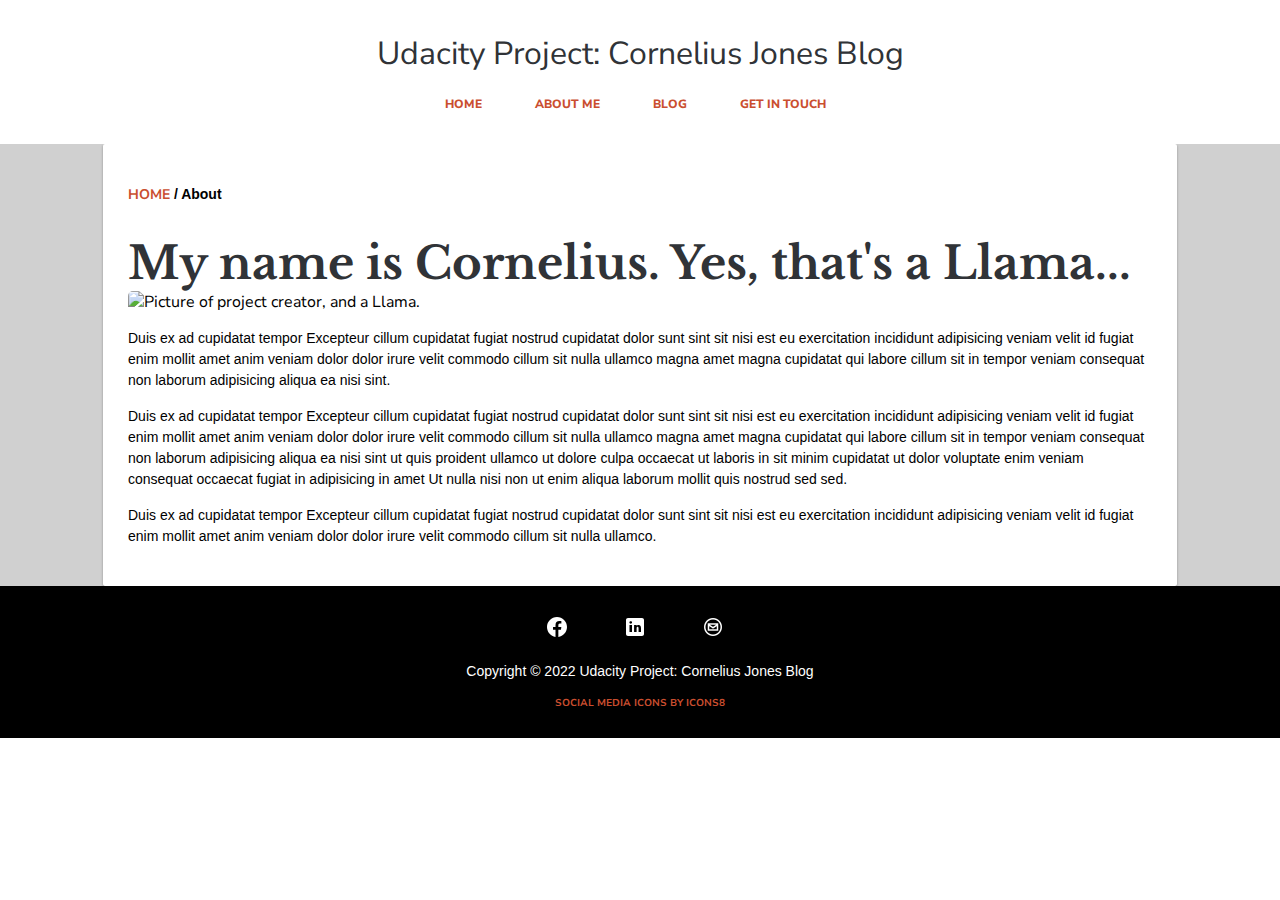
==== about.html @ 9c388f2d "Add files via upload" ====
<!DOCTYPE html>
<html lang="en" dir="ltr">

<head>
    <meta charset="utf-8" />
    <title>Udacity Project: Cornelius Jones Blog</title>
    <meta name="description" content="Udacity Project: Cornelius Jones Blog" />
    <link rel="stylesheet" href="css/style.css" />
</head>

<body>
    <div class="shell">
        <header>
            <section>
                <div id="blog-title">
                    <h1>Udacity Project: Cornelius Jones Blog</h1>
                </div>
            </section>
            <nav>
                <ul>
                    <li><a href="index.html">Home</a></li>
                    <li><a href="#">About Me</a></li>
                    <li><a href="blog-post.html">Blog</a></li>
                    <li><a href="contact.html">Get in touch</a></li>
                </ul>
            </nav>

        </header>
    </div>
    <div class="main">
        <div class="section-blog-page">
            <p class="breadcrumb"><a href="index.html">Home</a> / About</p>
            <h2 class="about-title"><span class="post">My name is Cornelius. Yes, that's a Llama...</span></h2>
            <img class="post-img" src="img/cj-llama.png" alt="Picture of project creator, and a Llama.">

            <p>Duis ex ad cupidatat tempor Excepteur cillum cupidatat fugiat nostrud cupidatat dolor sunt sint sit nisi est eu exercitation incididunt adipisicing veniam velit id fugiat enim mollit amet anim veniam dolor dolor irure velit commodo cillum sit nulla ullamco magna amet magna cupidatat qui labore cillum sit in tempor veniam consequat non laborum adipisicing aliqua ea nisi sint.</p>
            <p>Duis ex ad cupidatat tempor Excepteur cillum cupidatat fugiat nostrud cupidatat dolor sunt sint sit nisi est eu exercitation incididunt adipisicing veniam velit id fugiat enim mollit amet anim veniam dolor dolor irure velit commodo cillum sit nulla ullamco magna amet magna cupidatat qui labore cillum sit in tempor veniam consequat non laborum adipisicing aliqua ea nisi sint ut quis proident ullamco ut dolore culpa occaecat ut laboris in sit minim cupidatat ut dolor voluptate enim veniam consequat occaecat fugiat in adipisicing in amet Ut nulla nisi non ut enim aliqua laborum mollit quis nostrud sed sed.</p>
            <p>Duis ex ad cupidatat tempor Excepteur cillum cupidatat fugiat nostrud cupidatat dolor sunt sint sit nisi est eu exercitation incididunt adipisicing veniam velit id fugiat enim mollit amet anim veniam dolor dolor irure velit commodo cillum sit nulla ullamco.</p>
        </div>
    </div>
    <div class="footer">
        <ul>
            <li>
                <a class="foot" href="#"><img alt="svgImg" src="[data-uri]" aria-hidden="true" /></li>
            <li>
                <a class="foot" href="#"><img alt="svgImg" src="[data-uri]" aria-hidden="true" /></a>
            </li>
            <li>
                <a class="foot" href="#"><img src="[data-uri]" aria-hidden="true"></a>
            </li>
        </ul>
        <p>Copyright © 2022 Udacity Project: Cornelius Jones Blog
            <br>
            <h3><a href="https://icons8.com/icon">Social Media Icons by Icons8</a></h3>
        </p>
    </div>
</body>

</html>
---- css/style.css ----
/* imports */
@import url('https://fonts.googleapis.com/css2?family=Libre+Baskerville:wght@700&family=Nunito+Sans:wght@400;800&family=Nunito:wght@400;800&display=swap');
@import url(post.css);
@import url(about.css);

/*********Body**********/
body {
    font-family: 'Nunito Sans', sans-serif;
    font-weight: 400;
    margin: 0 auto;
    padding: 0px;
    /*background-color: #fff; */
    background-image: url("../img/background.png");
    background-size: contain;
    background-repeat: no-repeat;
    width: 100%;
    display: flexbox;
}

header {
    text-align: center;
    font-size: 12px;
    font-weight: 800;
    color: #bd3d34;
    margin: 2.5% 0 2.5% 0;
}

p {
    margin-top: 15px;
    font-weight: lighter;
    font-family: Helvetica, Geneva, Tahoma, sans-serif;
    font-size: 14px;
    line-height: 1.5em;
}

a {
    font-family: 'Nunito Sans', sans-serif;
    color: #ca4e2f;
    text-decoration: none;
    text-transform: uppercase;
}

a:hover {
    text-decoration: none;
    color: #303337;
}

ul {
    text-align: center;
}

li {
    display: inline;
    list-style: none;
    padding-right: 30px;
}

#shell {
    position: relative;
    width: 80%;
    height: auto;
    margin-left: auto;
    margin-right: auto;
    border: 1px solid #102737;
}

#hero {
    background-color: #000;
    background-image: url('../img/hero.png');
    background-size: contain;
    background-repeat: no-repeat;
    background-position: right;
    border-top: 1px solid #102737;
    border-bottom: 1px solid #102737;
    width: 100%;
    height: 300px;
    display: flexbox;
}

/*****Media Queries*****/

/*********800px rule*********/
@media screen and (min-width: 800px) {
    .main {
        text-align: left;
        width: 95%;
        margin: auto;
    }

    .section {
        background-color: #fff;
        width: 24%;
        display: inline-block;
        border-radius: 2px;
        box-shadow: 0 1px 3px rgba(0, 0, 0, 0.12), 0 1px 2px rgba(0, 0, 0, 0.24);
    }

    span {
        /*border: 1px solid #F24738;*/
        color: #303337;
        border-radius: 2px;
    }
}

/*********1000px rule*********/
@media screen and (max-width: 1000px) {
    .main {
        text-align: left;
        width: 95%;
        margin: 0 auto;
    }

    .section {
        background-color: #fff;
        width: 80%;
        display: inline-block;
        border-radius: 2px;
        box-shadow: 0 1px 3px rgba(0, 0, 0, 0.12), 0 1px 2px rgba(0, 0, 0, 0.24);
    }

    span {
        border: 1px solid #fff;
        color: #303337;
        border-radius: 2px;
    }
}

/*********1200px rule*********/
@media screen and (min-width: 1200px) {
    .main {
        text-align: center;
        width: 95%;
    }

    .section {
        background-color: #fff;
        width: 26.50%;
        display: inline-block;
        text-align: left;
        border-radius: 2px;
        box-shadow: 0 1px 3px rgba(0, 0, 0, 0.12), 0 1px 2px rgba(0, 0, 0, 0.24);
    }

    span {
        color: #303337;
        text-align: left;
    }
}

/* main content section */
.main {
    width: 100%;
    overflow: auto;
    margin: 0 auto;
    background-color: #d0d0d0;
}

.section {
    /*border: 1px solid #3F8C1B;*/
    padding: 20px;
    display: inline-block;
    margin: 25px 10px 25px 10px;
    background-color: #fff;
}

h1 {
    font-family: 'Nunito Sans', sans-serif;
    font-size: 32px;
    color: #303337;
    font-weight: 400;
}

h2 {
    font-family: 'Libre Baskerville', serif;
    font-size: 20px;
    font-weight: bolder;
    text-align: left;
    padding-top: 16px;
    margin: 0px;
}

h3 {
    font-family: 'Nunito Sans', sans-serif;
    font-size: 10px;
    color: rgb(242, 165, 22);
    font-weight: bolder;
}

.post-img {
    width: 100%;
    border-radius: 5px;
    align-content: center;
}

blockquote p {
    font-weight: lighter;
    font-size: 24px;
    font-style: italic;
    font-family: Helvetica, Geneva, Tahoma, sans-serif;
}

figure {
    margin-left: 0;
    margin-right: 0;
}

figcaption {
    font-weight: lighter;
    font-size: 12px;
    font-style: italic;
    font-family: Helvetica, Geneva, Tahoma, sans-serif;
    text-align: right;
}

.continue {
    background-color: #ca4e2f;
    border: none;
    color: #fff;
    padding: 10px 24px;
    text-align: center;
    text-decoration: none;
    font-size: 16px;
    float: right;
    border-radius: 2px;
    margin: 4px 2px;
    cursor: pointer;
}

.continue:hover {
    background-color: #303337;
    color: #fff;
    border-radius: 2px;
}

.post-previous-l {
    display: grid;
    grid-template-columns: 1fr 1fr;
    grid-template-rows: 1fr 1fr;
    gap: 0px 0px;
    float: left;
}

.post-previous-r {
    display: grid;
    grid-auto-flow: column;
    grid-template-columns: 1fr 1fr;
    float: right;
    justify-content: end;
    justify-items: end;
}

/* Footer Section */
.footer {
    height: 7.5%;
    background-color: #000;
    text-align: center;
    color: #fff;
    font-family: Helvetica, Geneva, Tahoma, sans-serif;
    padding-top: 1%;
    padding-bottom: 1%;
}

li {
    display: inline;
    margin-right: 20px;
    margin-bottom: 0px;
    margin-left: 0px;
    margin-top: 0px;
}
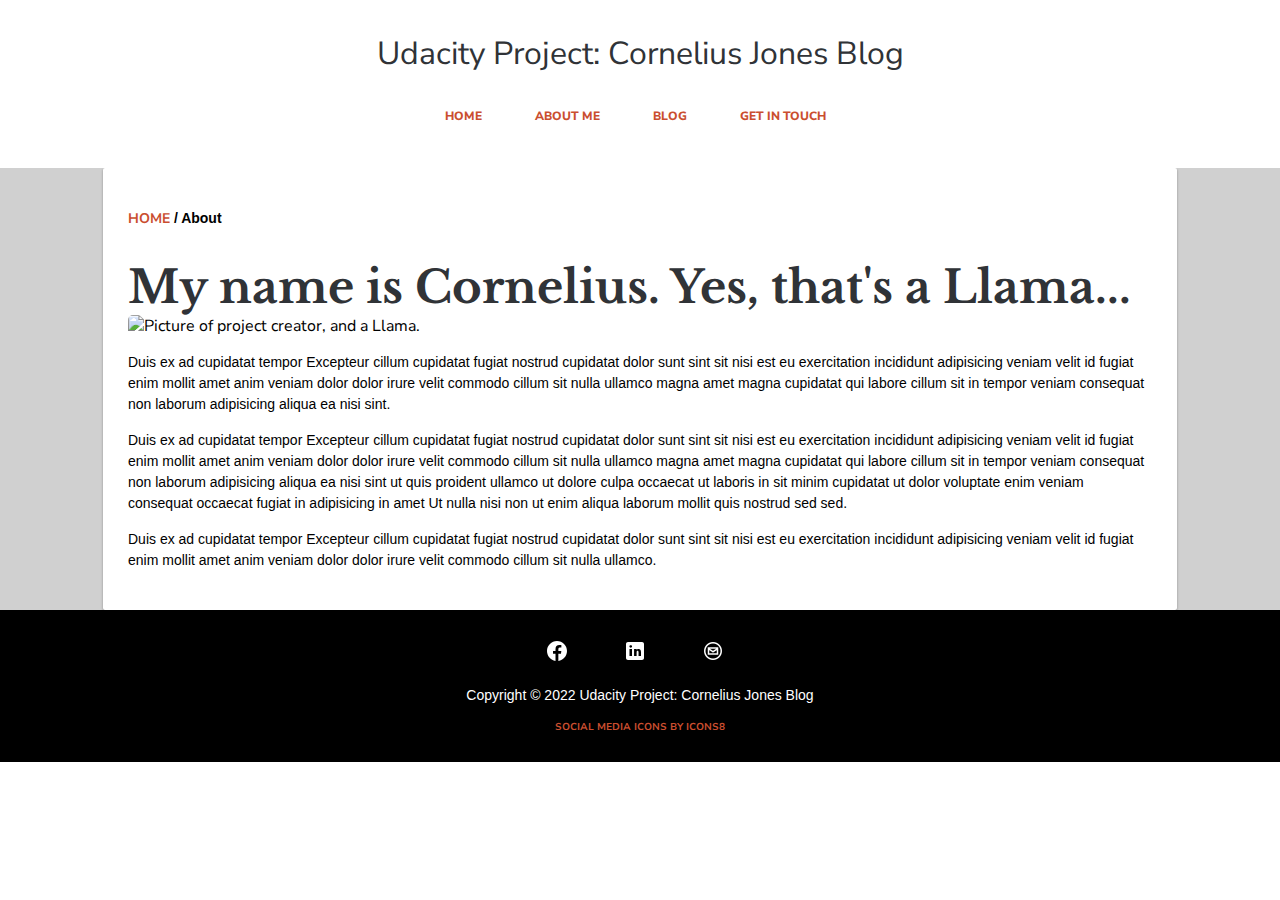
==== commit 13c7f350: "Add files via upload" ====
--- a/about.html
+++ b/about.html
@@ -3,6 +3,7 @@
 
 <head>
     <meta charset="utf-8" />
+    <meta name="viewport" content="width=device-width, initial-scale=1.0">
     <title>Udacity Project: Cornelius Jones Blog</title>
     <meta name="description" content="Udacity Project: Cornelius Jones Blog" />
     <link rel="stylesheet" href="css/style.css" />
@@ -11,7 +12,7 @@
 <body>
     <div class="shell">
         <header>
-            <section>
+            <section class="title">
                 <div id="blog-title">
                     <h1>Udacity Project: Cornelius Jones Blog</h1>
                 </div>
--- a/css/style.css
+++ b/css/style.css
@@ -11,10 +11,10 @@
     padding: 0px;
     /*background-color: #fff; */
     background-image: url("../img/background.png");
-    background-size: contain;
+    background-size: cover;
     background-repeat: no-repeat;
     width: 100%;
-    display: flexbox;
+    height: 100%;
 }
 
 header {
@@ -25,12 +25,20 @@
     margin: 2.5% 0 2.5% 0;
 }
 
+.title {
+    width: auto;
+}
+
 p {
     margin-top: 15px;
     font-weight: lighter;
     font-family: Helvetica, Geneva, Tahoma, sans-serif;
     font-size: 14px;
     line-height: 1.5em;
+}
+
+nav {
+    display: grid;
 }
 
 a {
@@ -56,8 +64,8 @@
 }
 
 #shell {
-    position: relative;
-    width: 80%;
+    background-size: contain;
+    width: 100%;
     height: auto;
     margin-left: auto;
     margin-right: auto;
@@ -74,23 +82,22 @@
     border-bottom: 1px solid #102737;
     width: 100%;
     height: 300px;
-    display: flexbox;
+    display: flex;
 }
 
 /*****Media Queries*****/
-
 /*********800px rule*********/
-@media screen and (min-width: 800px) {
+@media screen and (max-width: 800px) {
     .main {
         text-align: left;
         width: 95%;
         margin: auto;
-    }
-
-    .section {
+        display: grid;
+    }
+
+    .sectional {
         background-color: #fff;
         width: 24%;
-        display: inline-block;
         border-radius: 2px;
         box-shadow: 0 1px 3px rgba(0, 0, 0, 0.12), 0 1px 2px rgba(0, 0, 0, 0.24);
     }
@@ -100,6 +107,10 @@
         color: #303337;
         border-radius: 2px;
     }
+
+    .form-img {
+        width: 50%;
+    }
 }
 
 /*********1000px rule*********/
@@ -108,12 +119,16 @@
         text-align: left;
         width: 95%;
         margin: 0 auto;
-    }
-
-    .section {
+        background-color: #d0d0d0;
+    }
+
+    .sectional {
         background-color: #fff;
-        width: 80%;
-        display: inline-block;
+        width: 100%;
+        display: flex;
+        align-content: space-around;
+        place-items: center;
+        position: relative;
         border-radius: 2px;
         box-shadow: 0 1px 3px rgba(0, 0, 0, 0.12), 0 1px 2px rgba(0, 0, 0, 0.24);
     }
@@ -122,6 +137,10 @@
         border: 1px solid #fff;
         color: #303337;
         border-radius: 2px;
+    }
+
+    .form-img {
+        width: 50%;
     }
 }
 
@@ -130,9 +149,10 @@
     .main {
         text-align: center;
         width: 95%;
-    }
-
-    .section {
+        background-color: #d0d0d0;
+    }
+
+    .sectional {
         background-color: #fff;
         width: 26.50%;
         display: inline-block;
@@ -145,6 +165,12 @@
         color: #303337;
         text-align: left;
     }
+
+    .form-img {
+        width: 40%;
+        height: 30%;
+        overflow: auto;
+    }
 }
 
 /* main content section */
@@ -155,7 +181,7 @@
     background-color: #d0d0d0;
 }
 
-.section {
+.sectional {
     /*border: 1px solid #3F8C1B;*/
     padding: 20px;
     display: inline-block;
@@ -195,7 +221,6 @@
 blockquote p {
     font-weight: lighter;
     font-size: 24px;
-    font-style: italic;
     font-family: Helvetica, Geneva, Tahoma, sans-serif;
 }
 
